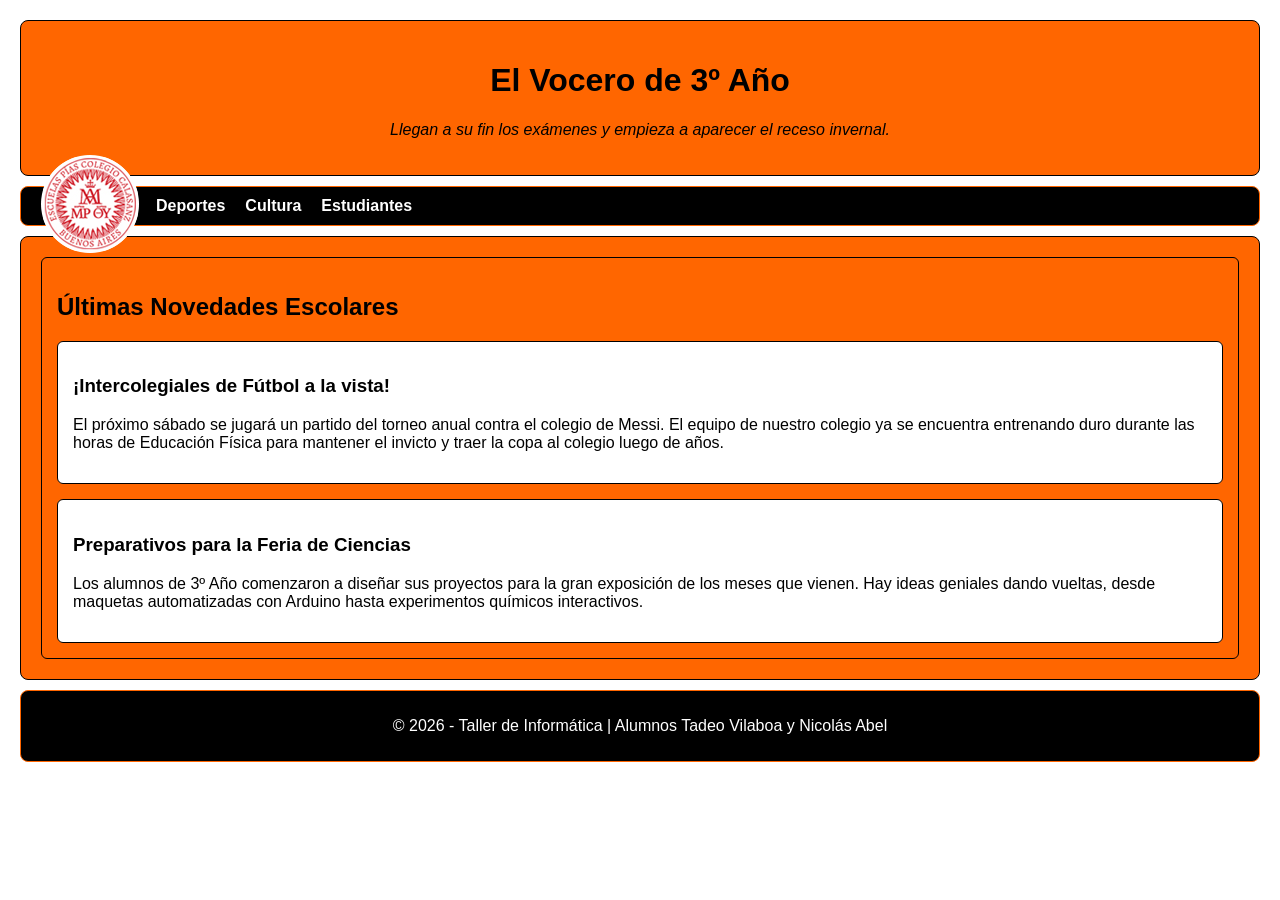
==== pages/periodico.html @ d8254830 "Add files via upload" ====
<!DOCTYPE html>
<html lang="es">
<head>
    <meta charset="UTF-8">
    <meta name="viewport" content="width=device-width, initial-scale=1.0">
    <title>El Vocero de 3º Año</title>
    <style>
        body {
            font-family: Arial, sans-serif;
            margin: 20px;
            padding: 0;
        }

        header {
            background-color: #ff6600;
            padding: 20px;
            text-align: center;
            border-radius: 8px;
            margin-bottom: 10px;
            border: 1px solid #000000;
        }
        
        nav {
            background-color: #000000;
            padding: 10px;
            border-radius: 8px;
            margin-bottom: 10px;
            border: 1px solid #ff6600;
        }

        nav ul {
            list-style-type: none;
            padding: 0;
            margin: 0;
            display: flex;
            gap: 20px;
        }

        nav ul li a {
            text-decoration: none;
            color: #ffffff;
            font-weight: bold;
        }

        main {
            background-color: #ff6600;
            padding: 20px;
            border-radius: 8px;
            margin-bottom: 10px;
            border: 1px solid #000000;
        }

        section {
            background-color: #ff6600;
            padding: 15px;
            border-radius: 6px;
            border: 1px solid #000000;
        }

        article {
            background-color: #ffffff;
            padding: 15px;
            margin-top: 15px;
            border-radius: 6px;
            border: 1px solid #000000;
        }

        footer {
            background-color: #000000;
            padding: 10px;
            text-align: center;
            color: #ffffff;
            border-radius: 8px;
            border: 1px solid #ff6600;
        }
    </style>
</head>
<body>

    <header>
        <h1>El Vocero de 3º Año</h1>
        <p><i>Llegan a su fin los exámenes y empieza a aparecer el receso invernal.</i></p>
        <img src="../img/logocalasanz.png"alt="Logo del Colegio Calasanz" style="float: left; margin-right: 15px;">
    </header>

    <nav>
        <ul>
            <li><a href="#">Deportes</a></li>
            <li><a href="#">Cultura</a></li>
            <li><a href="#">Estudiantes</a></li>
        </ul>
    </nav>

    <main>
        
        <section>
            <h2>Últimas Novedades Escolares</h2>

            <article>
                <h3>¡Intercolegiales de Fútbol a la vista!</h3>
                <p>El próximo sábado se jugará un partido del torneo anual contra el colegio de Messi. El equipo de nuestro colegio ya se encuentra entrenando duro durante las horas de Educación Física para mantener el invicto y traer la copa al colegio luego de años.</p>
            </article>

            <article>
                <h3>Preparativos para la Feria de Ciencias</h3>
                <p>Los alumnos de 3º Año comenzaron a diseñar sus proyectos para la gran exposición de los meses que vienen. Hay ideas geniales dando vueltas, desde maquetas automatizadas con Arduino hasta experimentos químicos interactivos.</p>
            </article>

        </section>

    </main>

    <footer>
        <p>&copy; 2026 - Taller de Informática | Alumnos Tadeo Vilaboa y Nicolás Abel</p>
    </footer>

</body>
</html>
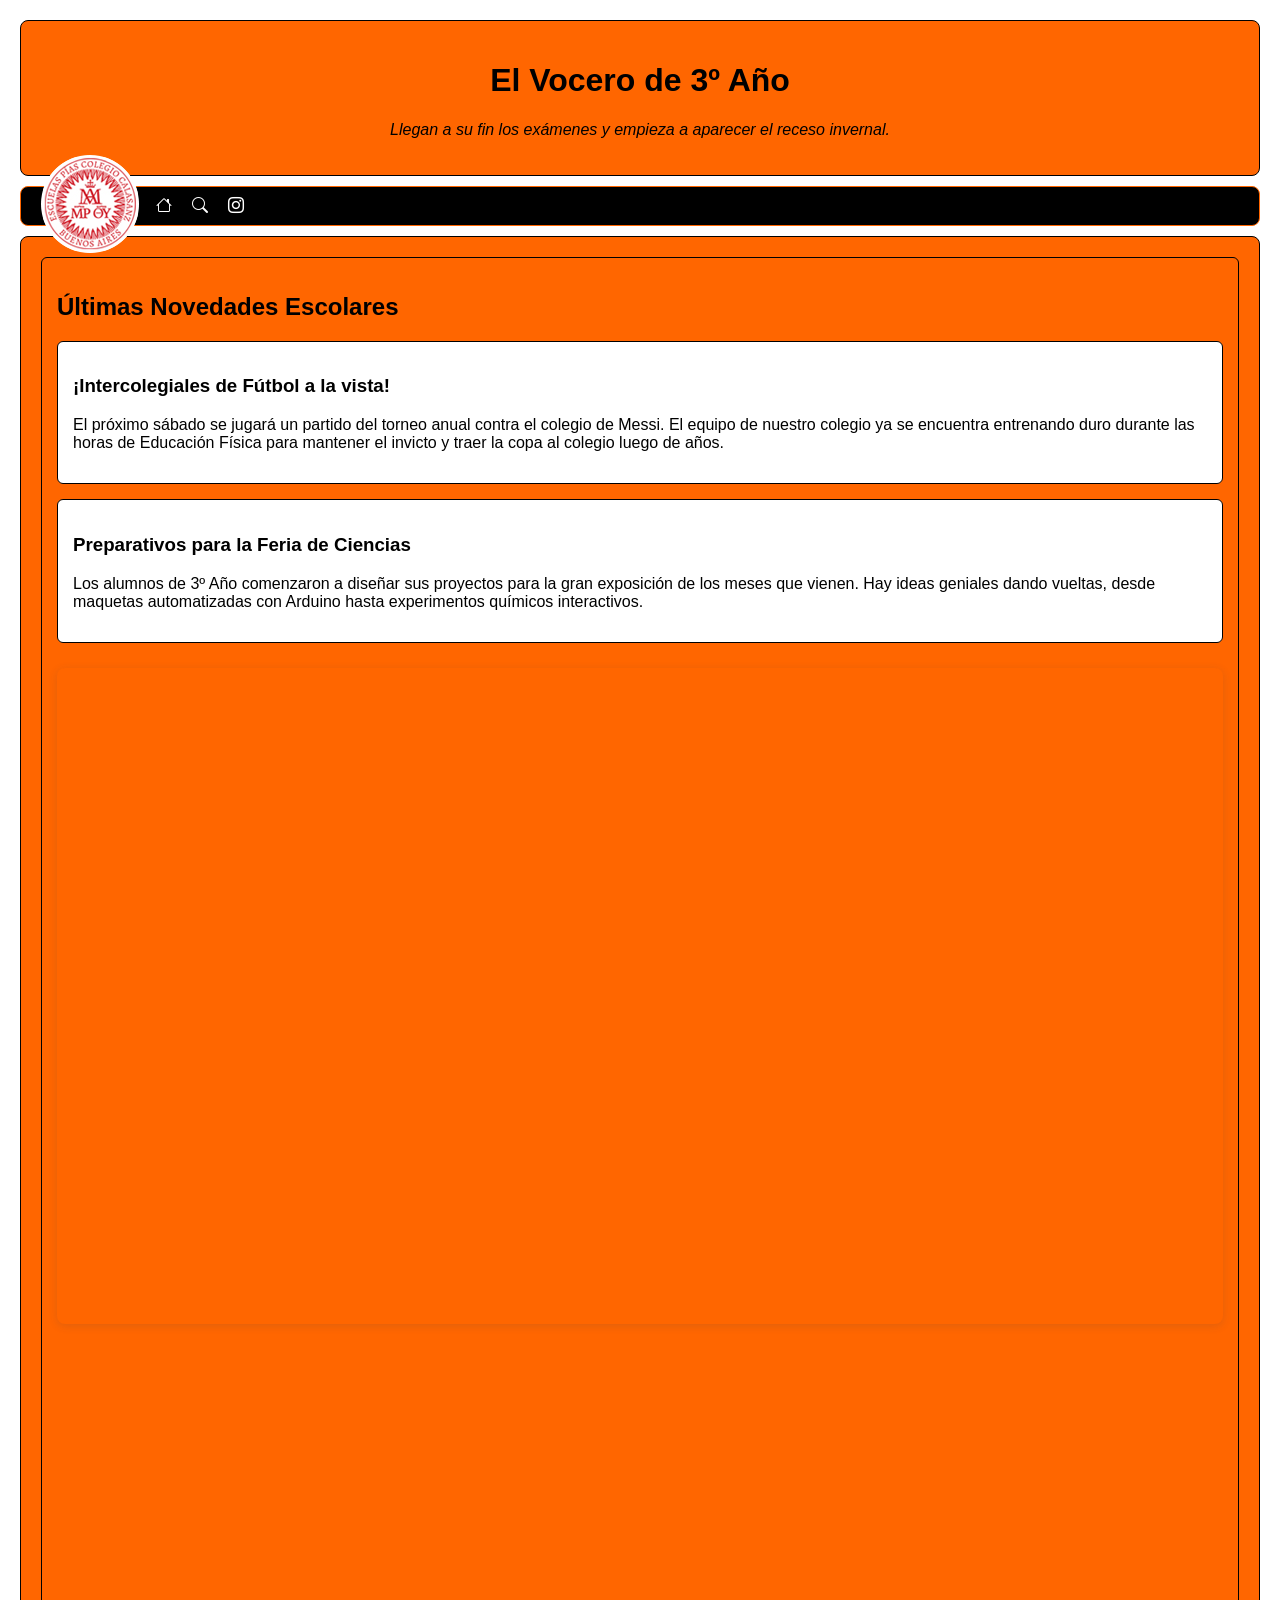
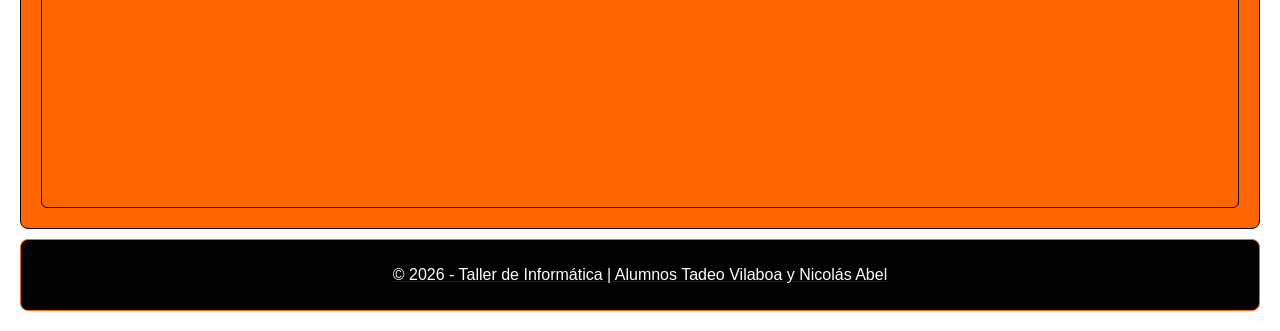
==== commit 4e8db462: "Update periodico.html" ====
--- a/pages/periodico.html
+++ b/pages/periodico.html
@@ -1,6 +1,7 @@
 <!DOCTYPE html>
 <html lang="es">
 <head>
+    <link rel="stylesheet" href="https://cdn.jsdelivr.net/npm/bootstrap-icons@1.13.1/font/bootstrap-icons.min.css">
     <meta charset="UTF-8">
     <meta name="viewport" content="width=device-width, initial-scale=1.0">
     <title>El Vocero de 3º Año</title>
@@ -80,14 +81,14 @@
     <header>
         <h1>El Vocero de 3º Año</h1>
         <p><i>Llegan a su fin los exámenes y empieza a aparecer el receso invernal.</i></p>
-        <img src="../img/logocalasanz.png"alt="Logo del Colegio Calasanz" style="float: left; margin-right: 15px;">
+        <img src="../img/logocalasanz.png" alt="Logo del Colegio Calasanz" style="float: left; margin-right: 15px;">
     </header>
 
     <nav>
         <ul>
-            <li><a href="#">Deportes</a></li>
-            <li><a href="#">Cultura</a></li>
-            <li><a href="#">Estudiantes</a></li>
+            <li><a href="#"><i class="bi bi-house"></i></a></li>
+            <li><a href="#"><i class="bi bi-search"></i></a></li>
+            <li><a href="#"><i class="bi bi-instagram"></i></a></li>
         </ul>
     </nav>
 
@@ -105,7 +106,15 @@
                 <h3>Preparativos para la Feria de Ciencias</h3>
                 <p>Los alumnos de 3º Año comenzaron a diseñar sus proyectos para la gran exposición de los meses que vienen. Hay ideas geniales dando vueltas, desde maquetas automatizadas con Arduino hasta experimentos químicos interactivos.</p>
             </article>
-
+            <div style="position: relative; width: 100%; height: 0; padding-top: 56.2500%;
+            padding-bottom: 0; box-shadow: 0 2px 8px 0 rgba(63,69,81,0.16); margin-top: 1.6em; margin-bottom: 0.9em; overflow: hidden;
+            border-radius: 8px; will-change: transform;">
+             <iframe loading="lazy" style="position: absolute; width: 100%; height: 100%; top: 0; left: 0; border: none; padding: 0;margin: 0;"
+               src="https://www.canva.com/design/DAGl82ZNUM8/C0NYeiqgKKqLTdSFetX_QA/watch?embed" allowfullscreen="allowfullscreen" allow="fullscreen">
+             </iframe>
+           </div>
+           <a href="https:&#x2F;&#x2F;www.canva.com&#x2F;design&#x2F;DAGl82ZNUM8&#x2F;C0NYeiqgKKqLTdSFetX_QA&#x2F;watch?utm_content=DAGl82ZNUM8&amp;utm_campaign=designshare&amp;utm_medium=embeds&amp;utm_source=link" target="_blank" rel="noopener" width="200" height="450" style="border:0;">
+           <iframe src="https://www.google.com/maps/embed?pb=!1m18!1m12!1m3!1d1380.3737749257546!2d-58.427161106033076!3d-34.626897242133325!2m3!1f0!2f0!3f0!3m2!1i1024!2i768!4f13.1!3m3!1m2!1s0x95bcca526a4877df%3A0x92fbbba5ce6407d9!2sEscuelas%20P%C3%ADas%20Colegio%20Calasanz!5e0!3m2!1ses-419!2sar!4v1783019573198!5m2!1ses-419!2sar" width="900" height="450" style="border:0;" allowfullscreen="" loading="lazy" referrerpolicy="strict-origin-when-cross-origin"></iframe>
         </section>
 
     </main>
@@ -115,4 +124,4 @@
     </footer>
 
 </body>
-</html>+</html>
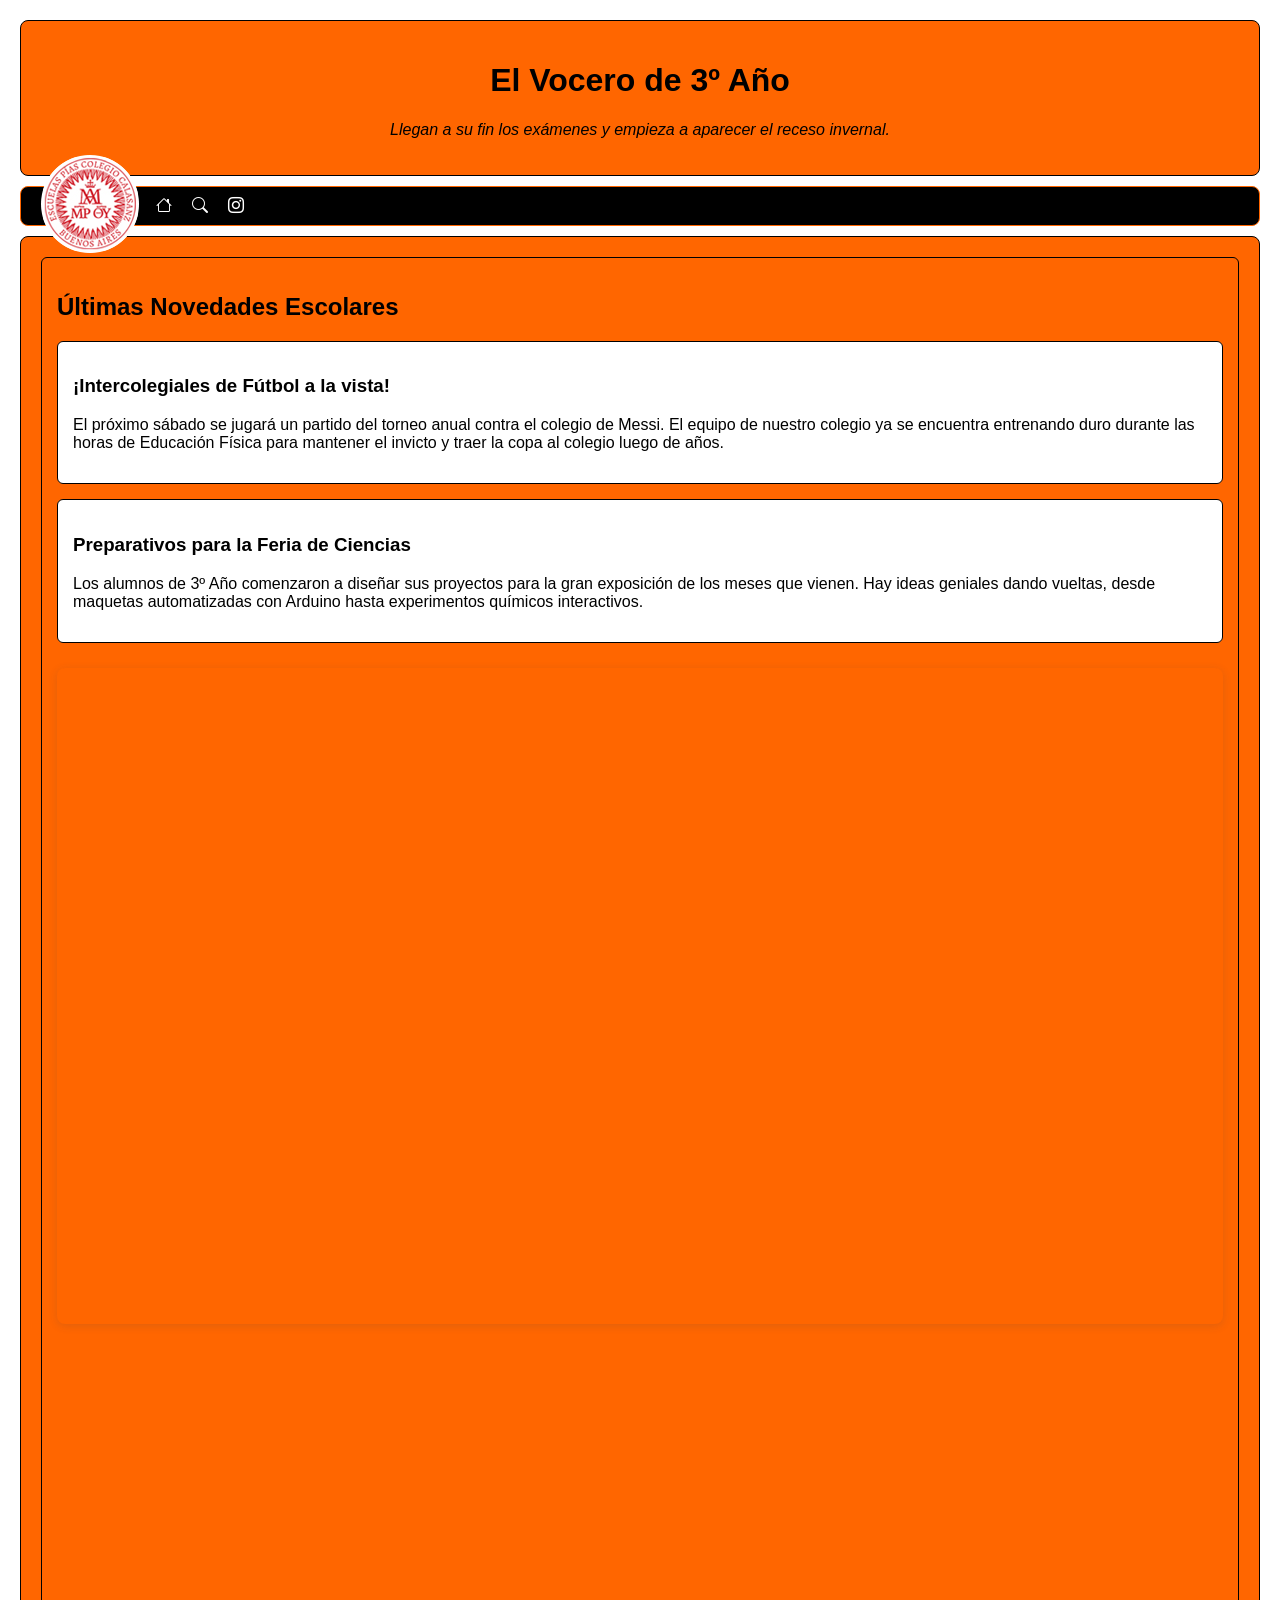
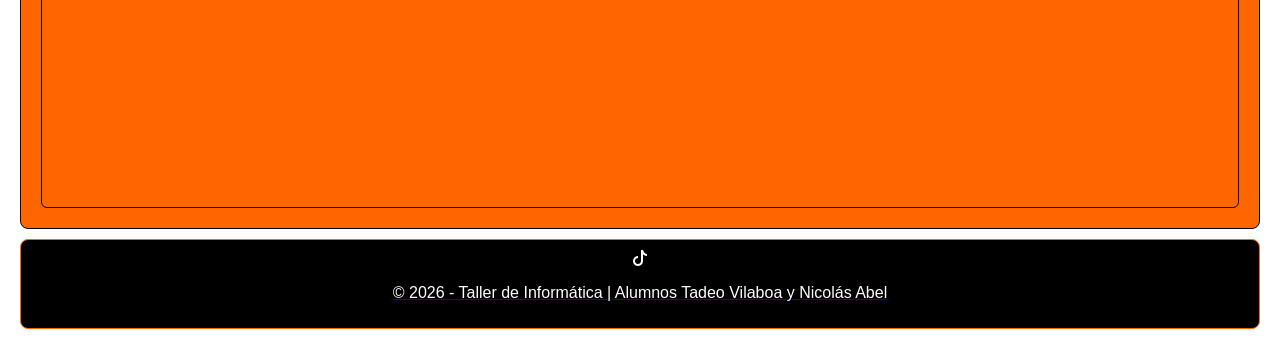
==== commit 08f6615a: "Update periodico.html" ====
--- a/pages/periodico.html
+++ b/pages/periodico.html
@@ -120,7 +120,7 @@
     </main>
 
     <footer>
-        <p>&copy; 2026 - Taller de Informática | Alumnos Tadeo Vilaboa y Nicolás Abel</p>
+        <i class="bi bi-tiktok"></i> <p>&copy; 2026 - Taller de Informática | Alumnos Tadeo Vilaboa y Nicolás Abel</p>
     </footer>
 
 </body>
